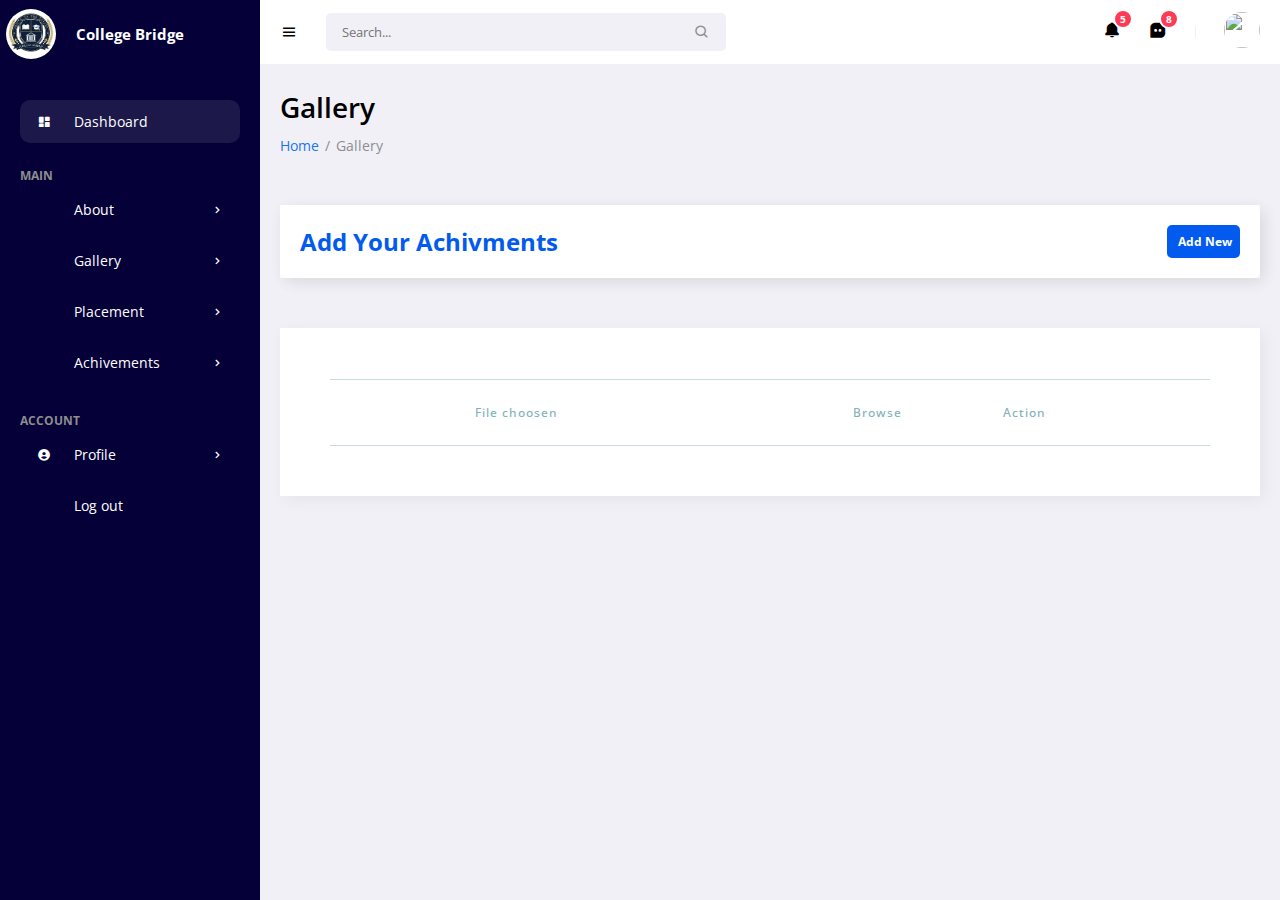
==== achivement.html @ aaf587b6 "first commit" ====
<!DOCTYPE html>
<html lang="en">

<head>
    <meta charset="UTF-8">
    <meta name="viewport" content="width=device-width, initial-scale=1.0">
    <link href='https://unpkg.com/boxicons@2.0.9/css/boxicons.min.css' rel='stylesheet'>
    <link href="https://cdn.jsdelivr.net/npm/sweetalert2@11.14.1/dist/sweetalert2.min.css
" rel="stylesheet">
    <link rel="stylesheet" href="https://cdnjs.cloudflare.com/ajax/libs/font-awesome/6.6.0/css/all.min.css"
        integrity="sha512-Kc323vGBEqzTmouAECnVceyQqyqdsSiqLQISBL29aUW4U/M7pSPA/gEUZQqv1cwx4OnYxTxve5UMg5GT6L4JJg=="
        crossorigin="anonymous" referrerpolicy="no-referrer" />
    <link rel="stylesheet" href="././styles/admin.css">
    <link rel="stylesheet" href="././styles/gallery.css">
    <title>AdminSite</title>
</head>

<body>

    <!-- SIDEBAR -->
    <section id="sidebar">
        <a href="./adminpannel.html" class="brand">
			<div style="width: 50px; height: 50px;" class="brnad-img"><img style="width: 100%; height: 100%;" src="././assests/logoimg.jpeg" alt=""></div>
			College Bridge</a>
        <ul class="side-menu">
            <li><a href="#" class="active"><i class='bx bxs-dashboard icon'></i> Dashboard</a></li>
            <li class="divider" data-text="main">Main</li>
            <li>
                <a href="./about.html"><i class="fa-solid fa-address-card icon"></i> About <i
                        class='bx bx-chevron-right icon-right'></i></a>
                <ul class="side-dropdown">
                    <li><a href="./createabout.html">Create</a></li>
                    <li><a href="./viewabout.html">View</a></li>


                </ul>
            </li>
            <li>
                <a href="#"><i class="fa-solid fa-image icon"></i> Gallery <i
                        class='bx bx-chevron-right icon-right'></i></a>
                <ul class="side-dropdown">
                    <li><a href="./gallery.html">Create</a></li>
                    <li><a href="./viewgallery.html">View</a></li>
                    <li><a href="#">Edit</a></li>

                </ul>
            </li>
            <li>
                <a href="#"><i class="fa-solid fa-building icon"></i> Placement <i
                        class='bx bx-chevron-right icon-right'></i></a>
                <ul class="side-dropdown">
                    <li><a href="./placements.html">Create</a></li>
                    <li><a href="./viewplacements.html">View</a></li>
                   

                </ul>
            </li>


            <li>
                <a href="#"><i class="fa-solid fa-award icon"></i>Achivements <i
                        class='bx bx-chevron-right icon-right'></i></a>
                <ul class="side-dropdown">
                    <li><a href="./achivement.html">Create</a></li>
                    <li><a href="./viewachivments.html">View</a></li>
                    

                </ul>
            </li>
            <li class="divider" data-text="account">Account</li>
            <li>
                <a href="./profile.html"><i class='bx bxs-user-circle icon'></i>Profile<i
                        class='bx bx-chevron-right icon-right'></i></a>
                <ul class="side-dropdown">
                    <li><a href="./viewprofile.html">View</a></li>


                </ul>
            </li>
            <li>
                <a href="./login.html"><i class="fa-solid fa-right-from-bracket icon"></i>Log out</a>
                <!-- <ul class="side-dropdown">
					<li><a href="#">View</a></li>
					<li><a href="#">Edit</a></li>
					
				</ul> -->
            </li>
        </ul>
        <!-- <div class="ads">
			<div class="wrapper">
				<a href="#" class="btn-upgrade">Upgrade</a>
				<p>Become a <span>PRO</span> member and enjoy <span>All Features</span></p>
			</div>
		</div> -->
    </section>
    <!-- SIDEBAR -->

    <!-- NAVBAR -->
    <section id="content">
        <!-- NAVBAR -->
        <nav>
            <i class='bx bx-menu toggle-sidebar'></i>
            <form action="#">
                <div class="form-group">
                    <input type="text" placeholder="Search...">
                    <i class='bx bx-search icon'></i>
                </div>
            </form>
            <a href="#" class="nav-link">
                <i class='bx bxs-bell icon'></i>
                <span class="badge">5</span>
            </a>
            <a href="#" class="nav-link">
                <i class='bx bxs-message-square-dots icon'></i>
                <span class="badge">8</span>
            </a>
            <span class="divider"></span>
            <div class="profile">
                <img src="https://images.unsplash.com/photo-1517841905240-472988babdf9?ixid=MnwxMjA3fDB8MHxzZWFyY2h8NHx8cGVvcGxlfGVufDB8fDB8fA%3D%3D&ixlib=rb-1.2.1&auto=format&fit=crop&w=500&q=60"
                    alt="">
                <ul class="profile-link">
                    <li><a href="./viewprofile.html"><i class='bx bxs-user-circle icon'></i> Profile</a></li>
                    <li><a href="./profileedit.html"><i class='bx bxs-cog'></i> Settings</a></li>
                    <li><a href="./login.html"><i class='bx bxs-log-out-circle'></i> Logout</a></li>
                </ul>
            </div>
        </nav>
        <!-- NAVBAR -->

        <!-- MAIN -->
        <main>
            <h1 class="title">Gallery</h1>
            <ul class="breadcrumbs">
                <li><a href="#">Home</a></li>
                <li class="divider">/</li>
                <li><a href="#" class="active">Gallery</a></li>
            </ul>


            <div class="browse-file-container">

                <div class="choose-container">

                    <h1>Add Your Achivments</h1>
                    <div style="display: flex; gap: 20px;">
                        <label for="file-input" id="file-input">
                            <i class="fa-solid fa-plus"></i>
                            &nbsp;Add New
                        </label>
                        <label id="delete-input" class="deleteactive">Remove</label>

                    </div>




                </div>

            </div>


            <form class="gallery-tabel">
                <table>
                    <thead id="no-hover">
                        <tr class="no-hover">
                            <th></th>
                            <th><span>File choosen</span></th>
                            <th style="text-align: center;"><span>Browse</span></th>
                            <th><span>Action</span></th>

                        </tr>

                    </thead>
                    <tbody id="tabel-list">

                    </tbody>








                </table>

                <button id="submit-btn" type="submit">Submit</button>

            </form>











        </main>
        <!-- MAIN -->
    </section>
    <!-- NAVBAR -->


    <script src="././js/admin.js"></script>
    <script src="././js/gallery.js"></script>
    <script src="
https://cdn.jsdelivr.net/npm/sweetalert2@11.14.1/dist/sweetalert2.all.min.js
"></script>
</body>

</html>
---- styles/admin.css ----
@import url('https://fonts.googleapis.com/css2?family=Open+Sans:wght@400;500;600;700&display=swap');

* {
	font-family: 'Open Sans', sans-serif;
	margin: 0;
	padding: 0;
	box-sizing: border-box;
}

:root {
	--grey: #F1F0F6;
	--dark-grey: #8D8D8D;
	--light: #fff;
	--dark: #000;
	--green: #81D43A;
	--light-green: #E3FFCB;
	--blue: #1775F1;
	--light-blue: #D0E4FF;
	--dark-blue: #0C5FCD;
	--red: #FC3B56;
}

html {
	overflow-x: hidden;
}

body {
	background: var(--grey);
	overflow-x: hidden;
}

a{
	text-decoration: none;
}

li {
	list-style: none;
}







/* SIDEBAR */
#sidebar {
	position: fixed;
	max-width: 260px;
	width: 100%;
	background: #050038;
	top: 0;
	left: 0;
	height: 100%;
	overflow-y: auto;
	scrollbar-width: none;
	transition: all .3s ease;
	z-index: 200;
}
#sidebar.hide {
	max-width: 60px;
}
#sidebar.hide:hover {
	max-width: 260px;
}
#sidebar::-webkit-scrollbar {
	display: none;
}
#sidebar .brand {
	font-size: 15px;
	display: flex;
	align-items: center;
	height: 64px;
	font-weight: 700;
	color: #ffffff;
	position: sticky;
	top: 2px;
	left: 0;
	z-index: 100;
	transition: all .3s ease;
	padding: 0 6px;
	gap: 20px;
	
}


#sidebar .brand img{
	width: 100%;
	height: 100%;
	border-radius: 50%;

	
}


#sidebar .icon {
	min-width: 48px;
	display: flex;
	justify-content: center;
	align-items: center;
	margin-right: 6px;
	color: #ffffff;
}
#sidebar .icon-right {
	margin-left: auto;
	transition: all .3s ease;
}
#sidebar .side-menu {
	margin: 36px 0;
	padding: 0 20px;
	transition: all .3s ease;
}
#sidebar.hide .side-menu {
	padding: 0 6px;
}
#sidebar.hide:hover .side-menu {
	padding: 0 20px;
}
#sidebar .side-menu a {
	display: flex;
	align-items: center;
	font-size: 14px;
	color: #ffffff;
	padding: 12px 16px 12px 0;
	transition: all .3s ease;
	border-radius: 10px;
	margin: 4px 0;
	white-space: nowrap;
}
#sidebar .side-menu > li > a:hover {
	background: rgba(211, 211, 211, 0.184);
}
#sidebar .side-menu > li > a.active .icon-right {
	transform: rotateZ(90deg);
}
#sidebar .side-menu > li > a.active,
#sidebar .side-menu > li > a.active:hover  {
	background: #ffffff18;
	color: #ffffff;
}




#sidebar .divider {
	margin-top: 24px;
	font-size: 12px;
	text-transform: uppercase;
	font-weight: 700;
	color: var(--dark-grey);
	transition: all .3s ease;
	white-space: nowrap;
}
#sidebar.hide:hover .divider {
	text-align: left;
}
#sidebar.hide .divider {
	text-align: center;
}
#sidebar .side-dropdown {
	padding-left: 54px;
	max-height: 0;
	overflow-y: hidden;
	transition: all .15s ease;
}
#sidebar .side-dropdown.show {
	max-height: 1000px;
}
#sidebar .side-dropdown a:hover {
	color: #ffffff;
}
#sidebar .ads {
	width: 100%;
	padding: 20px;
}
#sidebar.hide .ads {
	display: none;
}
#sidebar.hide:hover .ads {
	display: block;
}
#sidebar .ads .wrapper {
	background: var(--grey);
	padding: 20px;
	border-radius: 10px;
}
#sidebar .btn-upgrade {
	font-size: 14px;
	display: flex;
	justify-content: center;
	align-items: center;
	padding: 12px 0;
	color: var(--light);
	background: var(--blue);
	transition: all .3s ease;
	border-radius: 5px;
	font-weight: 600;
	margin-bottom: 12px;
}
#sidebar .btn-upgrade:hover {
	background: var(--dark-blue);
}
#sidebar .ads .wrapper p {
	font-size: 12px;
	color: var(--dark-grey);
	text-align: center;
}
#sidebar .ads .wrapper p span {
	font-weight: 700;
}
/* SIDEBAR */





/* CONTENT */
#content {
	position: relative;
	width: calc(100% - 260px);
	left: 260px;
	transition: all .3s ease;
}
#sidebar.hide + #content {
	width: calc(100% - 60px);
	left: 60px;
}
/* NAVBAR */
nav {
	background: var(--light);
	height: 64px;
	padding: 0 20px;
	display: flex;
	align-items: center;
	grid-gap: 28px;
	position: sticky;
	top: 0;
	left: 0;
	z-index: 100;
}
nav .toggle-sidebar {
	font-size: 18px;
	cursor: pointer;
}
nav form {
	max-width: 400px;
	width: 100%;
	margin-right: auto;
}
nav .form-group {
	position: relative;
}
nav .form-group input {
	width: 100%;
	background: var(--grey);
	border-radius: 5px;
	border: none;
	outline: none;
	padding: 10px 36px 10px 16px;
	transition: all .3s ease;
}
nav .form-group input:focus {
	box-shadow: 0 0 0 1px var(--blue), 0 0 0 4px var(--light-blue);
}
nav .form-group .icon {
	position: absolute;
	top: 50%;
	transform: translateY(-50%);
	right: 16px;
	color: var(--dark-grey);
}
nav .nav-link {
	position: relative;
}
nav .nav-link .icon {
	font-size: 18px;
	color: var(--dark);
}
nav .nav-link .badge {
	position: absolute;
	top: -12px;
	right: -12px;
	width: 20px;
	height: 20px;
	border-radius: 50%;
	border: 2px solid var(--light);
	background: var(--red);
	display: flex;
	justify-content: center;
	align-items: center;
	color: var(--light);
	font-size: 10px;
	font-weight: 700;
}
nav .divider {
	width: 1px;
	background: var(--grey);
	height: 12px;
	display: block;
}
nav .profile {
	position: relative;
}
nav .profile img {
	width: 36px;
	height: 36px;
	border-radius: 50%;
	object-fit: cover;
	cursor: pointer;
}
nav .profile .profile-link {
	position: absolute;
	top: calc(100% + 10px);
	right: 0;
	background: var(--light);
	padding: 10px 0;
	box-shadow: 4px 4px 16px rgba(0, 0, 0, .1);
	border-radius: 10px;
	width: 160px;
	opacity: 0;
	pointer-events: none;
	transition: all .3s ease;
}
nav .profile .profile-link.show {
	opacity: 1;
	pointer-events: visible;
	top: 100%;
}
nav .profile .profile-link a {
	padding: 10px 16px;
	display: flex;
	grid-gap: 10px;
	font-size: 14px;
	color: var(--dark);
	align-items: center;
	transition: all .3s ease;
}
nav .profile .profile-link a:hover {
	background: var(--grey);
}
/* NAVBAR */



/* MAIN */
main {
	width: 100%;
	padding: 24px 20px 20px 20px;
}
main .title {
	font-size: 28px;
	font-weight: 600;
	margin-bottom: 10px;
}
main .breadcrumbs {
	display: flex;
	grid-gap: 6px;
}
main .breadcrumbs li,
main .breadcrumbs li a {
	font-size: 14px;
}
main .breadcrumbs li a {
	color: var(--blue);
}
main .breadcrumbs li a.active,
main .breadcrumbs li.divider {
	color: var(--dark-grey);
	pointer-events: none;
}
main .info-data {
	margin-top: 36px;
	display: grid;
	grid-template-columns: repeat(auto-fit, minmax(240px, 1fr));
	grid-gap: 20px;
	
}
main .info-data .card {
	padding: 20px;
	border-radius: 10px;
	background: var(--light);
	box-shadow: 4px 4px 16px rgba(0, 0, 0, .05);
}
main .card .head {
	display: flex;
	justify-content: space-between;
	align-items: flex-start;
}
main .card .head h2 {
	font-size: 24px;
	font-weight: 600;
}
main .card .head p {
	font-size: 14px;
}
main .card .head .icon {
	font-size: 20px;
	color: var(--green);
}
main .card .head .icon.down {
	color: var(--red);
}
main .card .progress {
	display: block;
	margin-top: 24px;
	height: 10px;
	width: 100%;
	border-radius: 10px;
	background: var(--grey);
	overflow-y: hidden;
	position: relative;
	margin-bottom: 4px;
}
main .card .progress::before {
	content: '';
	position: absolute;
	top: 0;
	left: 0;
	height: 100%;
	background: var(--blue);
	width: var(--value);
}
main .card .label {
	font-size: 14px;
	font-weight: 700;
}
main .data {
	display: flex;
	grid-gap: 20px;
	margin-top: 20px;
	flex-wrap: wrap;
	margin-bottom: 50px;
}
main .data .content-data {
	flex-grow: 1;
	flex-basis: 400px;
	padding: 20px;
	background: var(--light);
	border-radius: 10px;
	box-shadow: 4px 4px 16px rgba(0, 0, 0, .1);
}
main .content-data .head {
	display: flex;
	justify-content: space-between;
	align-items: center;
	margin-bottom: 24px;
}
main .content-data .head h3 {
	font-size: 20px;
	font-weight: 600;
}
main .content-data .head .menu {
	position: relative;
	display: flex;
	justify-content: center;
	align-items: center;
}
main .content-data .head .menu .icon {
	cursor: pointer;
}
main .content-data .head .menu-link {
	position: absolute;
	top: calc(100% + 10px);
	right: 0;
	width: 140px;
	background: var(--light);
	border-radius: 10px;
	box-shadow: 4px 4px 16px rgba(0, 0, 0, .1);
	padding: 10px 0;
	z-index: 100;
	opacity: 0;
	pointer-events: none;
	transition: all .3s ease;
}
main .content-data .head .menu-link.show {
	top: 100%;
	opacity: 1;
	pointer-events: visible;
}
main .content-data .head .menu-link a {
	display: block;
	padding: 6px 16px;
	font-size: 14px;
	color: var(--dark);
	transition: all .3s ease;
}
main .content-data .head .menu-link a:hover {
	background: var(--grey);
}
main .content-data .chart {
	width: 100%;
	max-width: 100%;
	overflow-x: auto;
	scrollbar-width: none;
}
main .content-data .chart::-webkit-scrollbar {
	display: none;
}

main .chat-box {
	width: 100%;
	max-height: 360px;
	overflow-y: auto;
	scrollbar-width: none;
}
main .chat-box::-webkit-scrollbar {
	display: none;
}
main .chat-box .day {
	text-align: center;
	margin-bottom: 10px;
}
main .chat-box .day span {
	display: inline-block;
	padding: 6px 12px;
	border-radius: 20px;
	background: var(--light-blue);
	color: var(--blue);
	font-size: 12px;
	font-weight: 600;
}
main .chat-box .msg img {
	width: 28px;
	height: 28px;
	border-radius: 50%;
	object-fit: cover;
}
main .chat-box .msg {
	display: flex;
	grid-gap: 6px;
	align-items: flex-start;
}
main .chat-box .profile .username {
	font-size: 14px;
	font-weight: 600;
	display: inline-block;
	margin-right: 6px;
}
main .chat-box .profile .time {
	font-size: 12px;
	color: var(--dark-grey);
}
main .chat-box .chat p {
	font-size: 14px;
	padding: 6px 10px;
	display: inline-block;
	max-width: 400px;
	line-height: 150%;
}
main .chat-box .msg:not(.me) .chat p {
	border-radius: 0 5px 5px 5px;
	background: var(--blue);
	color: var(--light);
}
main .chat-box .msg.me {
	justify-content: flex-end;
}
main .chat-box .msg.me .profile {
	text-align: right;
}
main .chat-box .msg.me p {
	background: var(--grey);
	border-radius: 5px 0 5px 5px;
}
main form {
	margin-top: 6px;
}
main .form-group {
	width: 100%;
	display: flex;
	grid-gap: 10px;
}
main .form-group input {
	flex-grow: 1;
	padding: 10px 16px;
	border-radius: 5px;
	outline: none;
	background: var(--grey);
	border: none;
	transition: all .3s ease;
	width: 100%;
}
main .form-group input:focus {
	box-shadow: 0 0 0 1px var(--blue), 0 0 0 4px var(--light-blue);
}
main .btn-send {
	padding: 0 16px;
	background: var(--blue);
	border-radius: 5px;
	color: var(--light);
	cursor: pointer;
	border: none;
	transition: all .3s ease;
}
main .btn-send:hover {
	background: var(--dark-blue);
}
/* MAIN */
/* CONTENT */






/* chart box */

.table_scroll{
	
	font-size:90%;
}

.chart-heading {
	font-family: "Rubik", sans-serif;
	color: #023047;
	text-transform: uppercase;
	font-size: 24px;
	text-align: center;
}

.chart-container {
	width: 200px;
}

.programming-stats {
	font-family: "Rubik", sans-serif;
	display: flex;
	align-items: center;
	gap: 24px;
	margin: 0 auto;
	width: fit-content;
	box-shadow: 0 4px 12px -2px rgba(0, 0, 0, 0.3);
	border-radius: 20px;
	padding: 8px 32px;
	color: #023047;
	transition: all 400ms ease;
	margin-top: 15%;
}

.programming-stats:hover {
	transform: scale(1.02);
	box-shadow: 0 4px 16px -7px rgba(0, 0, 0, 0.3);
}

.programming-stats .details ul {
	list-style: none;
	padding: 0;
}

.programming-stats .details ul li {
	font-size: 16px;
	margin: 12px 0;
	text-transform: uppercase;
}

.programming-stats .details .percentage {
	font-weight: 700;
	color: #e63946;
}

/* table order */




/* pagination */

.table-responsive{
    width:100%;
    overflow-x: auto;
  }
  

  

#pagination {
    display: flex;
    flex-wrap: wrap;
    justify-content: space-between;
    align-items: center;
    padding: 10px;
    background-color: whitesmoke;
    font-weight: bold;
    font-family: sans-serif;
    font-size: 14px;
  }
  #pagination a {
    color:black;
    float: left;
    padding: 9px 9px;
    margin: 3px;
    text-decoration: none;
    cursor: pointer;
  }
  #pagination a.active {
    border-radius: 50%;
    background-color: blue;
    color: whitesmoke;
  }
  
  #pageNumbersContainer{
    display: flex;
    flex-wrap: wrap;
  }
  #pageNumbers {
    display: flex;
    padding: 2px;
  }
  
  input[type=number]{
    width: 40px;
    height: 25px;
    border: 1px solid lightgray;
    text-align: center;
    margin: 5px;
    border-radius: 5px;
    outline: none;
  }
  input::-webkit-inner-spin-button {
    -webkit-appearance: none;
    margin: 0;
  }
  #goToPage {
    display: flex;
    align-items: center;
    margin-left: 10px;
    margin-right: 10px;
  }
  #goToPage button {
    height: 35px;
    padding: 10px;
    align-items: center;
    font-weight: bold;
    border: none;
    border-radius: 4px;
    background-color:#050038;
    color: whitesmoke;
    cursor: pointer;
  }
  #entriesDisplayDiv{
    display: flex;
    padding-left: 25px;
  }
  #entriesDisplayDiv span {
    margin-left: 5px;
    margin-right: 5px;
  }
  
  @media screen and (max-width: 600px) {
    table,thead,tbody,th,tr {
        display: block;
    }
    thead tr {
        display: none;
    }
    tr{
        margin: 0 0 1rem 0;
        border-radius: 5px;
    }
    tr:nth-child(even) {
        background-color: #DBD4D3;
    }
    tr:nth-child(odd) {
        background-color: whitesmoke;
    }
    td{
        border-bottom: 2px solid #e3dfdf;
        position: relative;
        padding-left: 50%;
        display: flex;
        align-items: center;
        justify-content: center;
    }
    td:last-child{
        border-bottom: none;
    }
    td::before {
        position: absolute;
        left: 16px;
        padding-right: 10px;
        white-space: nowrap;
        font-weight: bold;
    }
    td:nth-of-type(1)::before{content:"Name";}
    td:nth-of-type(2)::before{content:"Description";}
    td:nth-of-type(3)::before{content:"Date";}
    td:nth-of-type(4)::before{content:"Status";}
    td:nth-of-type(5)::before{content:"Action";}
  }

@media screen and (max-width: 768px) {
	

	

	.details{
		display:none;
	}

}
---- styles/gallery.css ----
:root {
  --color-black: #373636;
  --color-neutral-1: #f6f5f6;
  --color-neutral-5: #999798;
  --color-primary-1: #f0f5f6;
  --color-primary-2: #dce9eb;
  --color-primary-3: #c6dcdf;
  --color-primary-4: #82b1b8;
  --color-primary: #247783;
  --color-primary-6: #1d5f69;
  --color-white: #fdfdfe;
  --font-family-text: 'Inter', sans-serif;
  --font-family-title: 'Lora', serif;
}



/* tabels */


.gallery-tabel{
  width: 100%;
  background-color: #ffffff;
  box-shadow: 4px 4px 16px rgba(0, 0, 0, .05);
  padding: 50px;
  display: flex;
  flex-direction: column;
  gap: 30px;
  position: relative;
}


.input.checkbox {
  border: 0;
  height: 1.5rem;
  position: relative;
  width: 1.5;
}




.input {
  background: var(--color-white);
  border: 1px solid var(--color-primary-3);
  border-radius: .25rem;
  color: var(--color-black);
  font: inherit;
  height: 3rem;
  padding: .75rem 1rem;
}



.input.checkbox::after {
  background: var(--color-white);
  border: 1px solid var(--color-primary-3);
  border-radius: .25rem;
  box-sizing: border-box;
  content: '';
  cursor: pointer;
  display: inline-flex;
  height: 1.5rem;
  opacity: 1;
  position: absolute;
  top: 0;
  width: 1.5rem;
}



.input.checkbox:checked::after {
  background-color: var(--color-primary);
  background-image: url("[data-uri]");
  background-position: center;
  background-repeat: no-repeat;
  border: 0;
}

table {
  border-collapse: collapse;
  margin: 1px 0 0;
  width: 100%;
}

tr {
  border-bottom: 1px solid var(--color-primary-3);
  border-top: 1px solid var(--color-primary-3);
  margin: -1px 0 0;
  width: 100%;
}

tr:hover:not(.selected):not(.no-hover),
tr.hover {
  background: var(--color-primary-1);
  cursor: pointer;
}

tr.selected {
  background: var(--color-primary-2);
}

td,
th {
  font: inherit;
  line-height: inherit;
  text-align: left;
  min-width: 3rem;
}

td:first-of-type,
th:first-of-type {
  padding-left: 1.5rem;
}

td:last-of-type,
th:last-of-type {
  padding-right: 1.5rem;
}

th {
  color: var(--color-primary-4);
  font-size: .75rem;
  font-weight: 500;
  letter-spacing: 1px;
  padding: 1.5rem 1rem;
}

td {
  font-size: .875rem;
  padding: 1.25rem 1rem;
}


.data-img img{
  width: 50px;
  height: 50px;
  border-radius: 50%;
}

.browse-file-container{
  width: 100%;
  background-color: #ffffff;
  box-shadow: 4px 4px 16px rgba(0, 0, 0, .05);
 


}

.choose-container {
  background-color: #ffffff;
  width: 100%;
  
  padding: 20px;
  position: relative;
  margin: 3.12em auto;
  display: flex;
  justify-content:space-between;
  border-radius: 0.43em;
  box-shadow: 4px 4px 16px rgba(0, 0, 0, .05);
}
.choose-container h1 {
  color: #025bee;
  font-weight: bold;
  font-size: 1.5em;
}
#browsinput[type="file"]{
  display: none;
}

#browselabel{
  display: block;
  position: relative;
  background-color: #025bee;
  color: #ffffff;
  font-size: 1.12em;
  font-weight: 500;
  text-align: center;
  width: 18.75em;
  padding: 1.12em 0;
  text-align: center;
  border-radius: 0.31em;
  cursor: pointer;
  height: 50px;
  margin: -10px;



}


#file-input{
  background-color: #025bee;
  color: #ffffff;
  display: flex;
  justify-content: center;
  align-items: center;
  padding: 8px;
  font-size: 12px;
  font-weight: bold;
  border-radius: 5px;
  cursor: pointer;
  
 




}



#delete-input{
  background-color: red;
  color: #ffffff;
  display: flex;
  justify-content: center;
  align-items: center;
  padding: 8px;
  font-size: 12px;
  font-weight: bold;
  border-radius: 5px;
  cursor: pointer;

  



}




#delete-input.deleteactive{
  display: none;
}

#remove-one{
  font-size: 20px;
  color: red;
  padding: 10px;
  border-radius: 8px;
  width: 8em;
  cursor: pointer;
  font-weight: bold;

  
}


#submit-btn{
  background-color: rgb(2, 202, 102);
  color: #ffffff;
  width: 7em;
  border-radius: 8px;
  padding: 8px;
  font-size: 13px;
  cursor: pointer;
  font-weight: 600;
  display: none;
  border: none;
  position: absolute;
  bottom: 0;
  right: 5%;
  bottom: 1%;
  justify-content: center;
  align-items: center;
  transition: all 0.5s;
  margin-top: 30px;


}







#submit-btn.submitactive{
  display: flex;
  justify-content: center;
  align-items: center;

}



#edit-form{
  display: flex;
  flex-direction: column;
  align-items: center;
  width: 400px;
  height: 300px;
  background-color: #ffffff;
  box-shadow: rgba(0, 0, 0, 0.16) 0px 10px 36px 0px, rgba(0, 0, 0, 0.06) 0px 0px 0px 1px;
  padding: 20px;
  gap: 30px;
  border-radius: 5px;
  position: absolute;
  top: 40%;
  left: 40%;
  z-index: 100;
  display: none;
  
  

}

#edit-form h1{
  color: lightgray;
  font-weight: 600;
  font-size: 2em;
}

#edit-form button{
   width: 150px;
   font-size: 16px;
   font-weight: 400;
   padding: 10px;
   background-color: #025bee;
   color: #ffffff;
   display: flex;
   justify-content: center;
   align-items: center;
   gap: 10px;
   border: none;
   cursor: pointer;
}

#edit-form button i{
  padding: 5px;
  background-color: #ffffff;
  border-radius: 50%;
  color: #025bee;
   
}



#editinput{
  width: 15em;
  padding: 30px;
  background-color: #025bee;
  color: #ffffff;
  display: flex;
  justify-content: center;
  align-items: center;
  border-radius: 8px;
  
}






#num-of-files {
  font-weight: 400;
  text-align: center;
  margin: 1.25em 0 1.87em 0;
}
ul {
  list-style-type: none;
}
.container li {
  font-weight: 500;
  background-color: #eff5ff;
  color: #025bee;
  margin-bottom: 1em;
  padding: 1.1em 1em;
  border-radius: 0.3em;
  display: flex;
  justify-content: space-between;
}


#files-list{
  display: flex;
  flex-direction: column;
  gap: 20px;
  height: 100px;
  
  
  
 
}



#files-list li{
  display: flex;
  font-size: 18px;
  font-weight: 400;
  justify-content: space-between;
  background-color: rgb(240, 239, 239);
  padding: 10px;
  

  
}


@media screen and (max-width: 768px) {

  #browselabel{
    
    font-size: 1em;
    padding: 1em 0;
    width: 14.75em;
    
  
  
  
  }

  .gallery-tabel{
    overflow-x: scroll;
  }

    
	
}
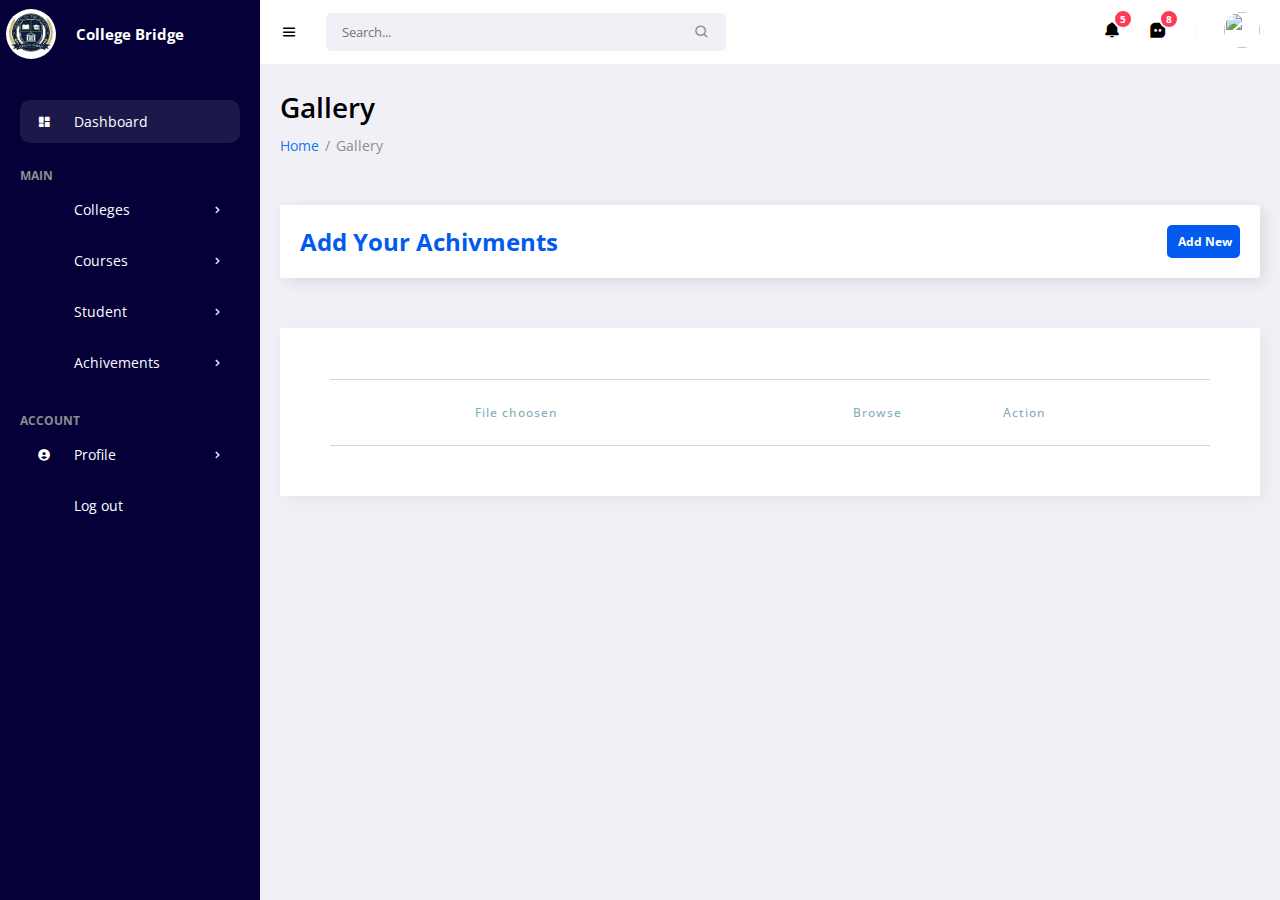
==== commit 00c4e92c: "first commit" ====
--- a/achivement.html
+++ b/achivement.html
@@ -26,7 +26,7 @@
             <li><a href="#" class="active"><i class='bx bxs-dashboard icon'></i> Dashboard</a></li>
             <li class="divider" data-text="main">Main</li>
             <li>
-                <a href="./about.html"><i class="fa-solid fa-address-card icon"></i> About <i
+                <a href="./about.html"><i class="fa-solid fa-address-card icon"></i>  Colleges <i
                         class='bx bx-chevron-right icon-right'></i></a>
                 <ul class="side-dropdown">
                     <li><a href="./createabout.html">Create</a></li>
@@ -36,7 +36,7 @@
                 </ul>
             </li>
             <li>
-                <a href="#"><i class="fa-solid fa-image icon"></i> Gallery <i
+                <a href="#"><i class="fa-solid fa-image icon"></i> Courses <i
                         class='bx bx-chevron-right icon-right'></i></a>
                 <ul class="side-dropdown">
                     <li><a href="./gallery.html">Create</a></li>
@@ -46,7 +46,7 @@
                 </ul>
             </li>
             <li>
-                <a href="#"><i class="fa-solid fa-building icon"></i> Placement <i
+                <a href="#"><i class="fa-solid fa-building icon"></i> Student <i
                         class='bx bx-chevron-right icon-right'></i></a>
                 <ul class="side-dropdown">
                     <li><a href="./placements.html">Create</a></li>
